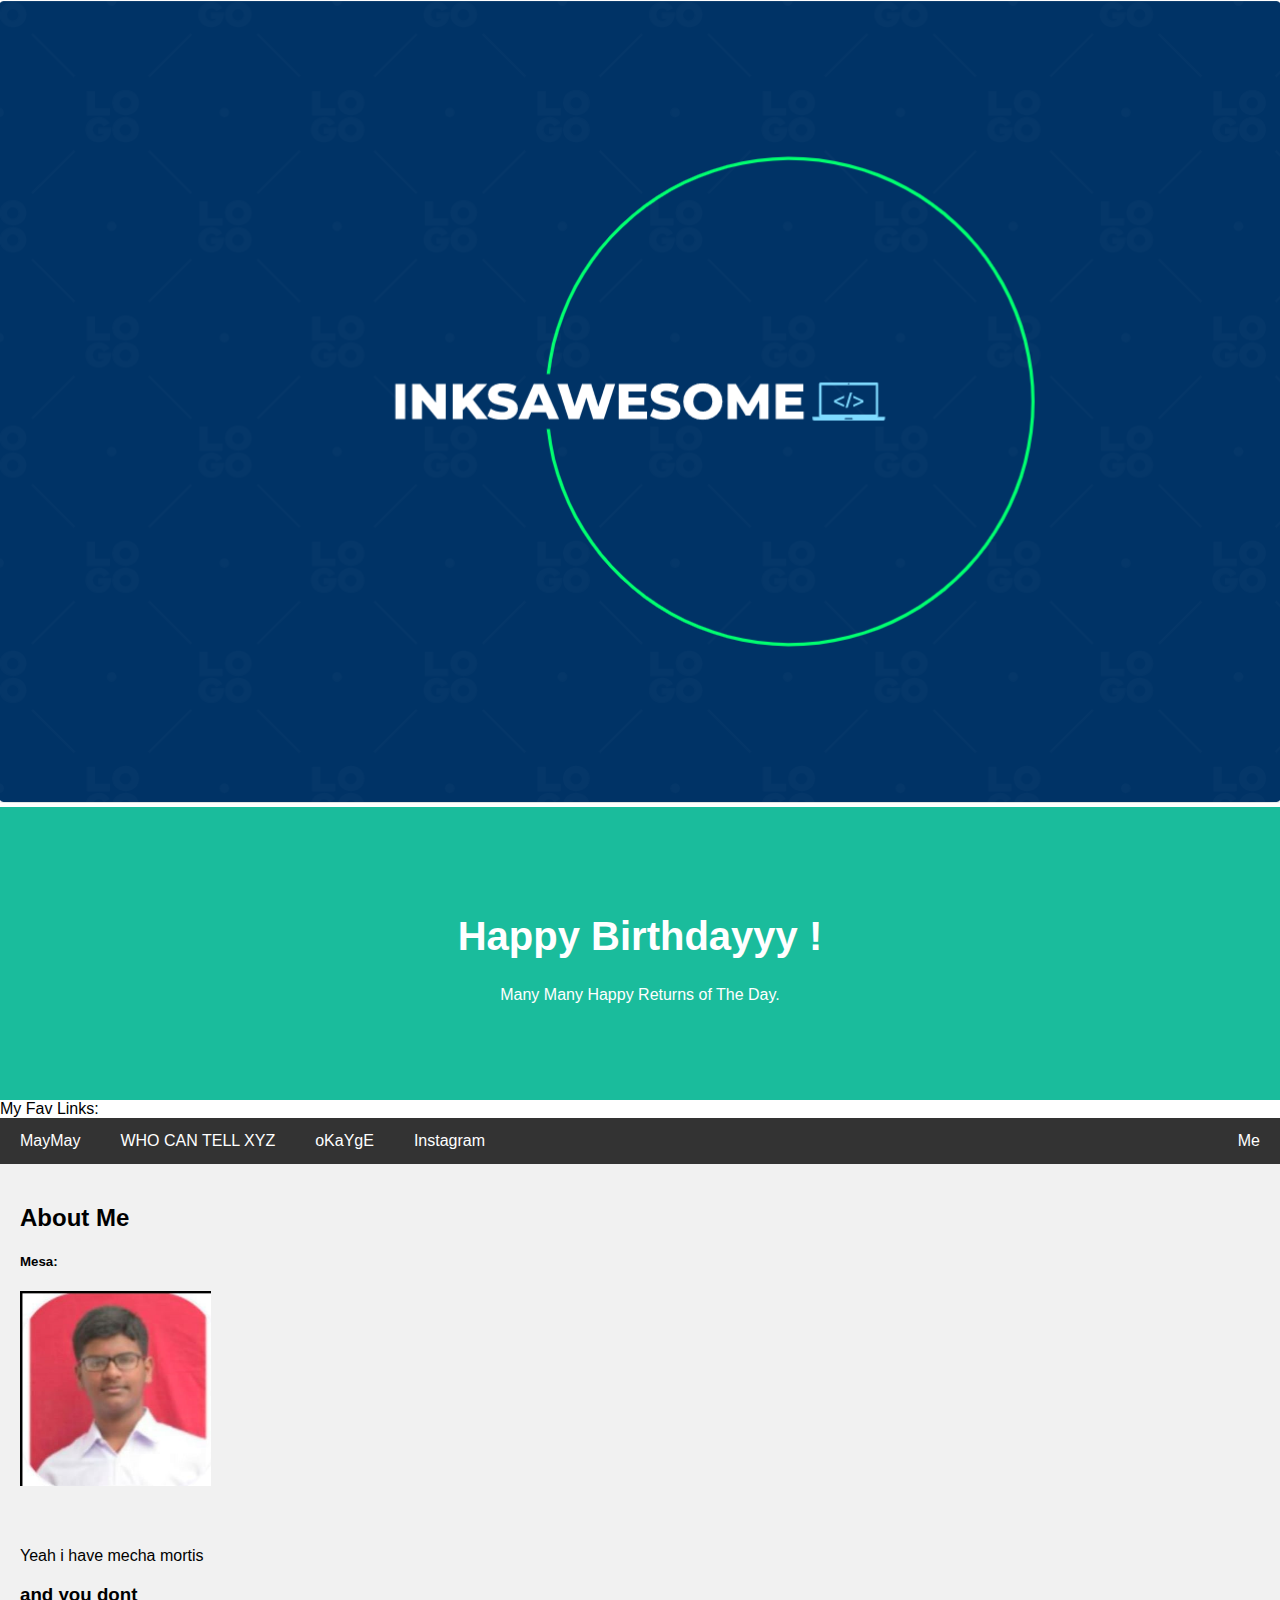
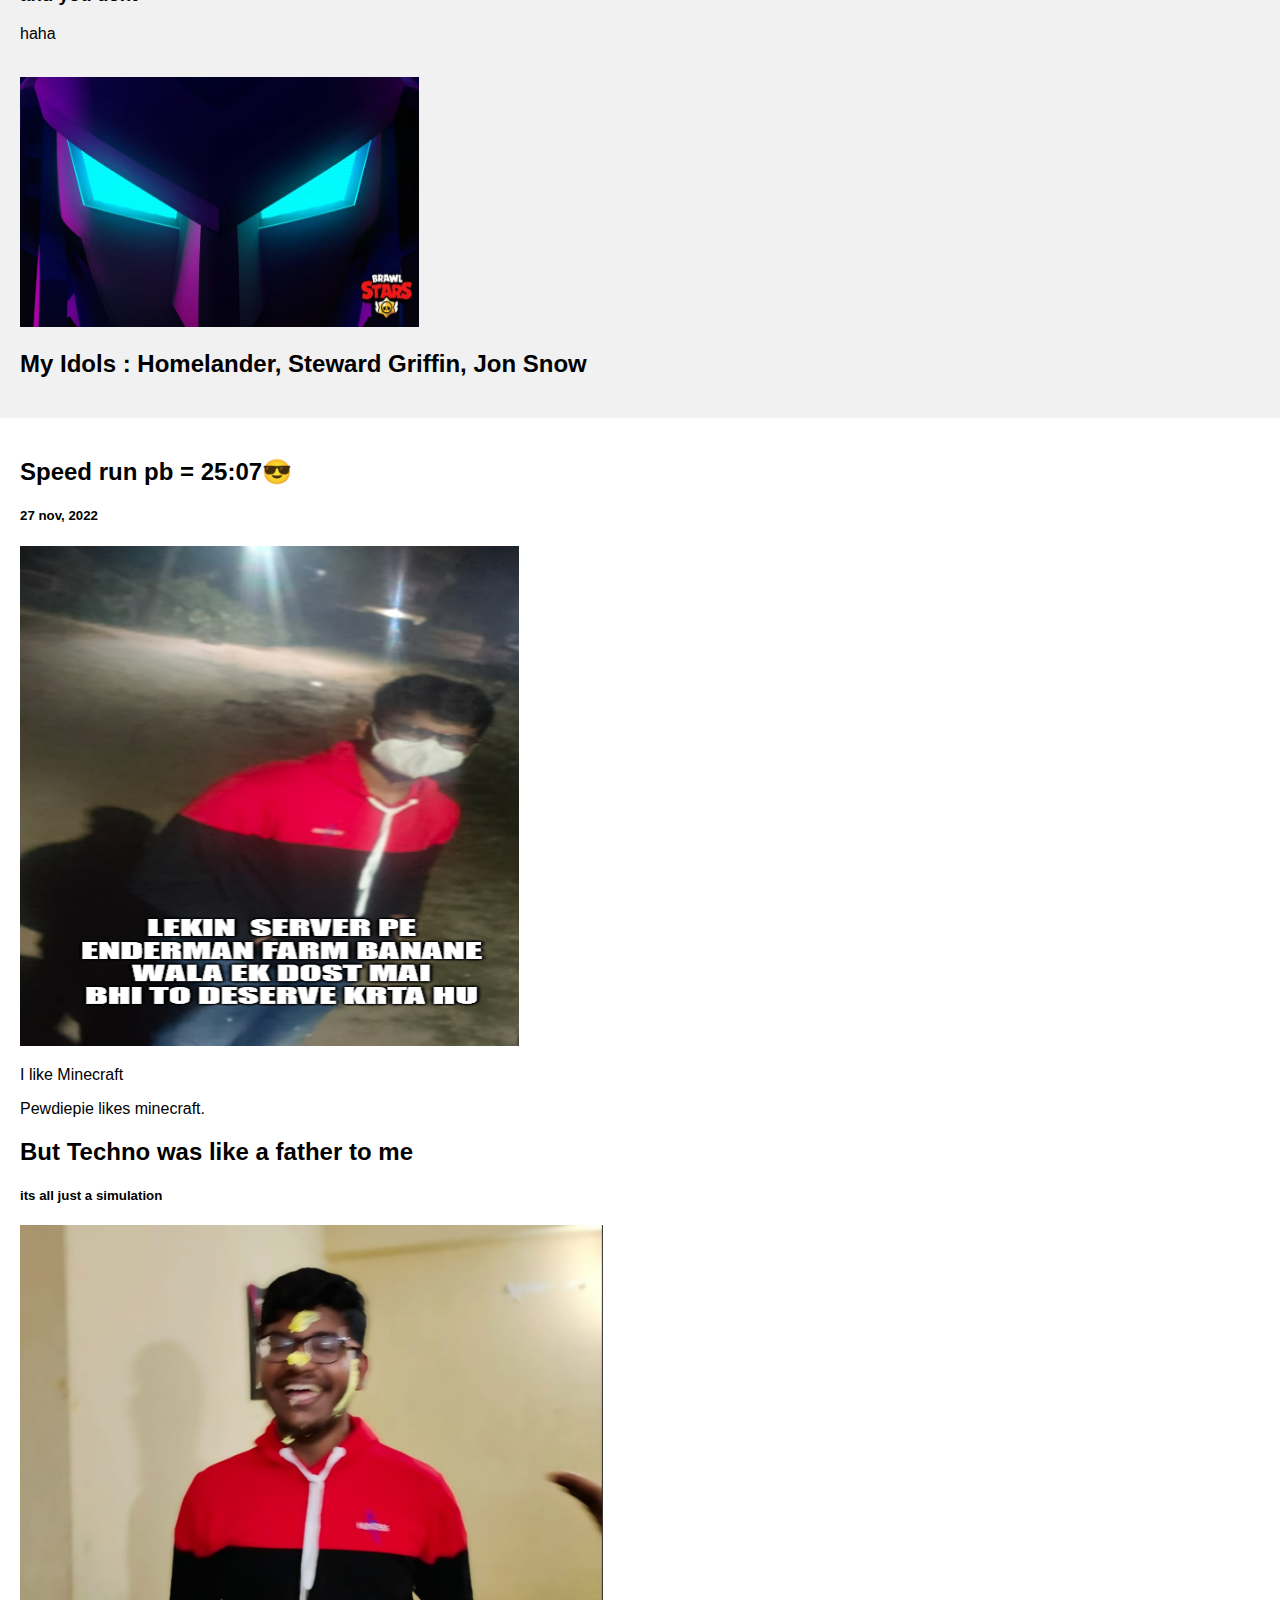
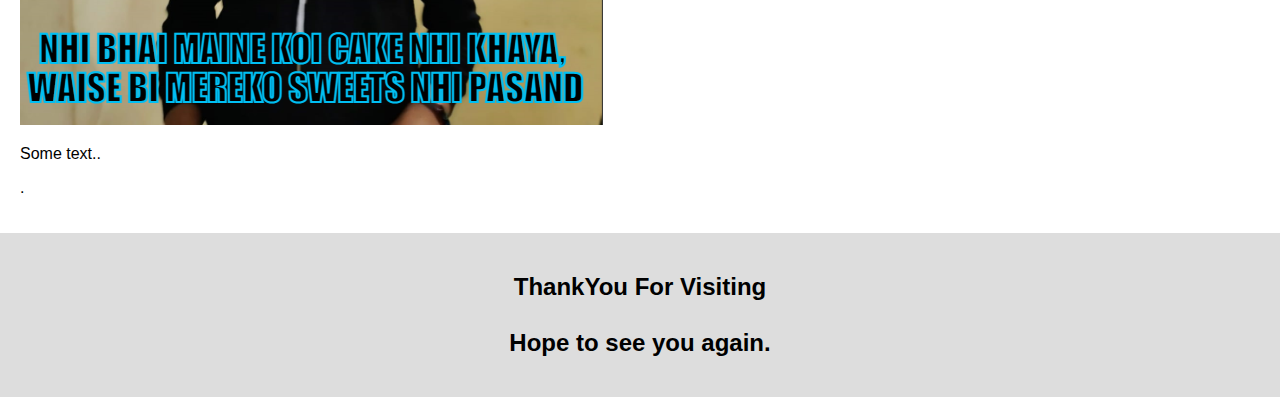
==== index.html @ 9d954e55 "Update index.html" ====
<!DOCTYPE html>

<html lang="en">
<head>
  <link href="styles.css" rel="stylesheet"/>
  <title>Diabolical !</title>
  <meta charset="UTF-8">
  <meta name="viewport" content="width=device-width, initial-scale=1">
</head>

<body>
  <img src="Screenshot 2022-08-31 212505.png" height="100%" width ="100%">
  

<div class="header">
  <h1> Happy Birthdayyy !</h1>
  <p>Many Many Happy Returns of The Day.</p>
</div>
My Fav Links:
<div class="navbar">
  <a href="https://www.reddit.com/">MayMay</a>
  <a href="https://instagram.com/xyzcanttell">WHO CAN TELL XYZ</a>
  <a href="https://www.youtube.com/watch?v=dQw4w9WgXcQ">oKaYgE</a>
  <a href="https://www.instagram.com/aditya_kashyap_0341/"> Instagram </a>
   <a href="https://www.instagram.com/inksawesome/" class="right">Me</a> 

  </div>

<div class="row">
  <div class="side">
    <h2>About Me</h2>
    <h5>Mesa:</h5>
    <div class="fakeimg" style="height:200px;"></div>
    <p>Yeah i have mecha mortis</p>
    <h3>and you dont </h3>
    <p>haha</p>
    <br>
    <img src="FeIXUSNXEAE7Db2.jpeg" height="250px" width="399px">
    <h2> My Idols : Homelander, Steward Griffin, Jon Snow </h2>
  </div>
  <div class="main">
    <h2>Speed run pb = 25:07😎 </h2>
    <h5> 27 nov, 2022</h5>
    <img src="download (2).png" height="500px" width="499px">
    <p>I like Minecraft </p>
    <p>Pewdiepie likes minecraft.
     <br>
    <h2>But Techno was like a father to me</h2>
    <h5>its all just a simulation</h5>
    <img src="1.png">
    <p>Some text..</p>
    <p>.</p>
  </div>
</div>

<div class="footer">
  <h2>ThankYou For Visiting
  <br>
  <br>
  Hope to see you again.
  </h2>
</div>

</body>


</html>
---- styles.css ----
{
  box-sizing: border-box;
}

/* Style the body */
body {
  font-family: Arial, Helvetica, sans-serif;
  margin: 0;
}

/* Header/logo Title */
.header {
  padding: 80px;
  text-align: center;
  background: #1abc9c;
  color: white;
}

/* Increase the font size of the heading */
.header h1 {
  font-size: 40px;
}

/* Style the top navigation bar */
.navbar {
  overflow: hidden;
  background-color: #333;
}

/* Style the navigation bar links */
.navbar a {
  float: left;
  display: block;
  color: white;
  text-align: center;
  padding: 14px 20px;
  text-decoration: none;
}

/* Right-aligned link */
.navbar a.right {
  float: right;
}

/* Change color on hover */
.navbar a:hover {
  background-color: #ddd;
  color: black;
}

/* Column container */
.row {  
  display: -ms-flexbox; /* IE10 */
  display: flex;
  -ms-flex-wrap: wrap; /* IE10 */
  flex-wrap: wrap;
}

/* Create two unequal columns that sits next to each other */
/* Sidebar/left column */
.side {
  -ms-flex: 30%; /* IE10 */
  flex: 30%;
  background-color: #f1f1f1;
  padding: 20px;
}

/* Main column */
.main {   
  -ms-flex: 70%; /* IE10 */
  flex: 70%;
  background-color: white;
  padding: 20px;
}

/* Fake image, just for this example */
.fakeimg {
  background-image: url("Screenshot 2022-11-27 075906.png");
  width: auto;
  background-repeat: no-repeat;
  padding: 20px;
}

/* Footer */
.footer {
  padding: 20px;
  text-align: center;
  background: #ddd;
}

/* Responsive layout - when the screen is less than 700px wide, make the two columns stack on top of each other instead of next to each other */
@media screen and (max-width: 700px) {
  .row {   
    flex-direction: column;
  }
}

/* Responsive layout - when the screen is less than 400px wide, make the navigation links stack on top of each other instead of next to each other */
@media screen and (max-width: 400px) {
  .navbar a {
    float: none;
    width: 100%;
  }
}
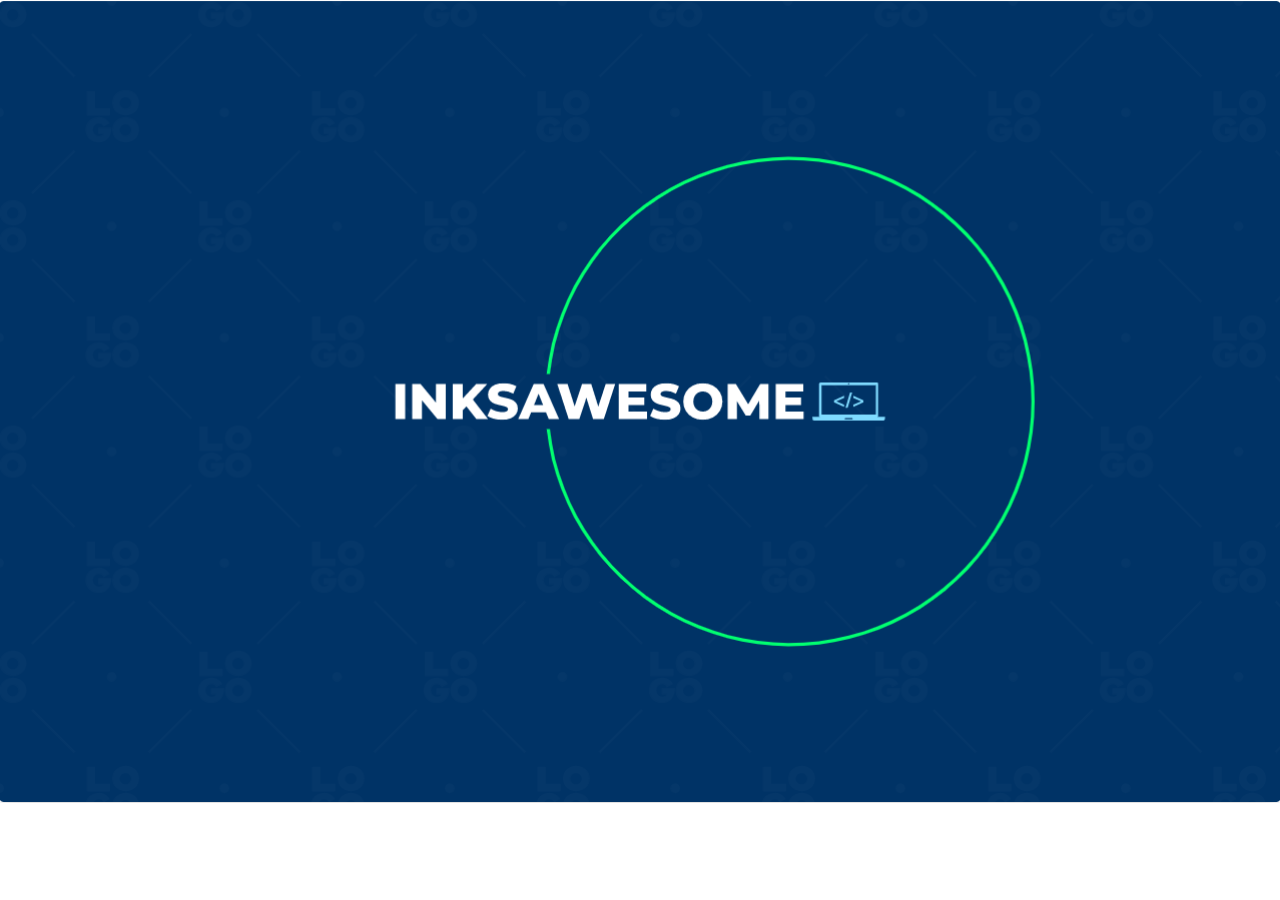
==== commit 9bdae2a0: "Update index.html" ====
--- a/index.html
+++ b/index.html
@@ -10,7 +10,7 @@
 
 <body>
   <img src="Screenshot 2022-08-31 212505.png" height="100%" width ="100%">
-  
+  <!--
 
 <div class="header">
   <h1> Happy Birthdayyy !</h1>
@@ -60,8 +60,8 @@
   Hope to see you again.
   </h2>
 </div>
-
+-->
 </body>
-
+</html>
 
 </html>
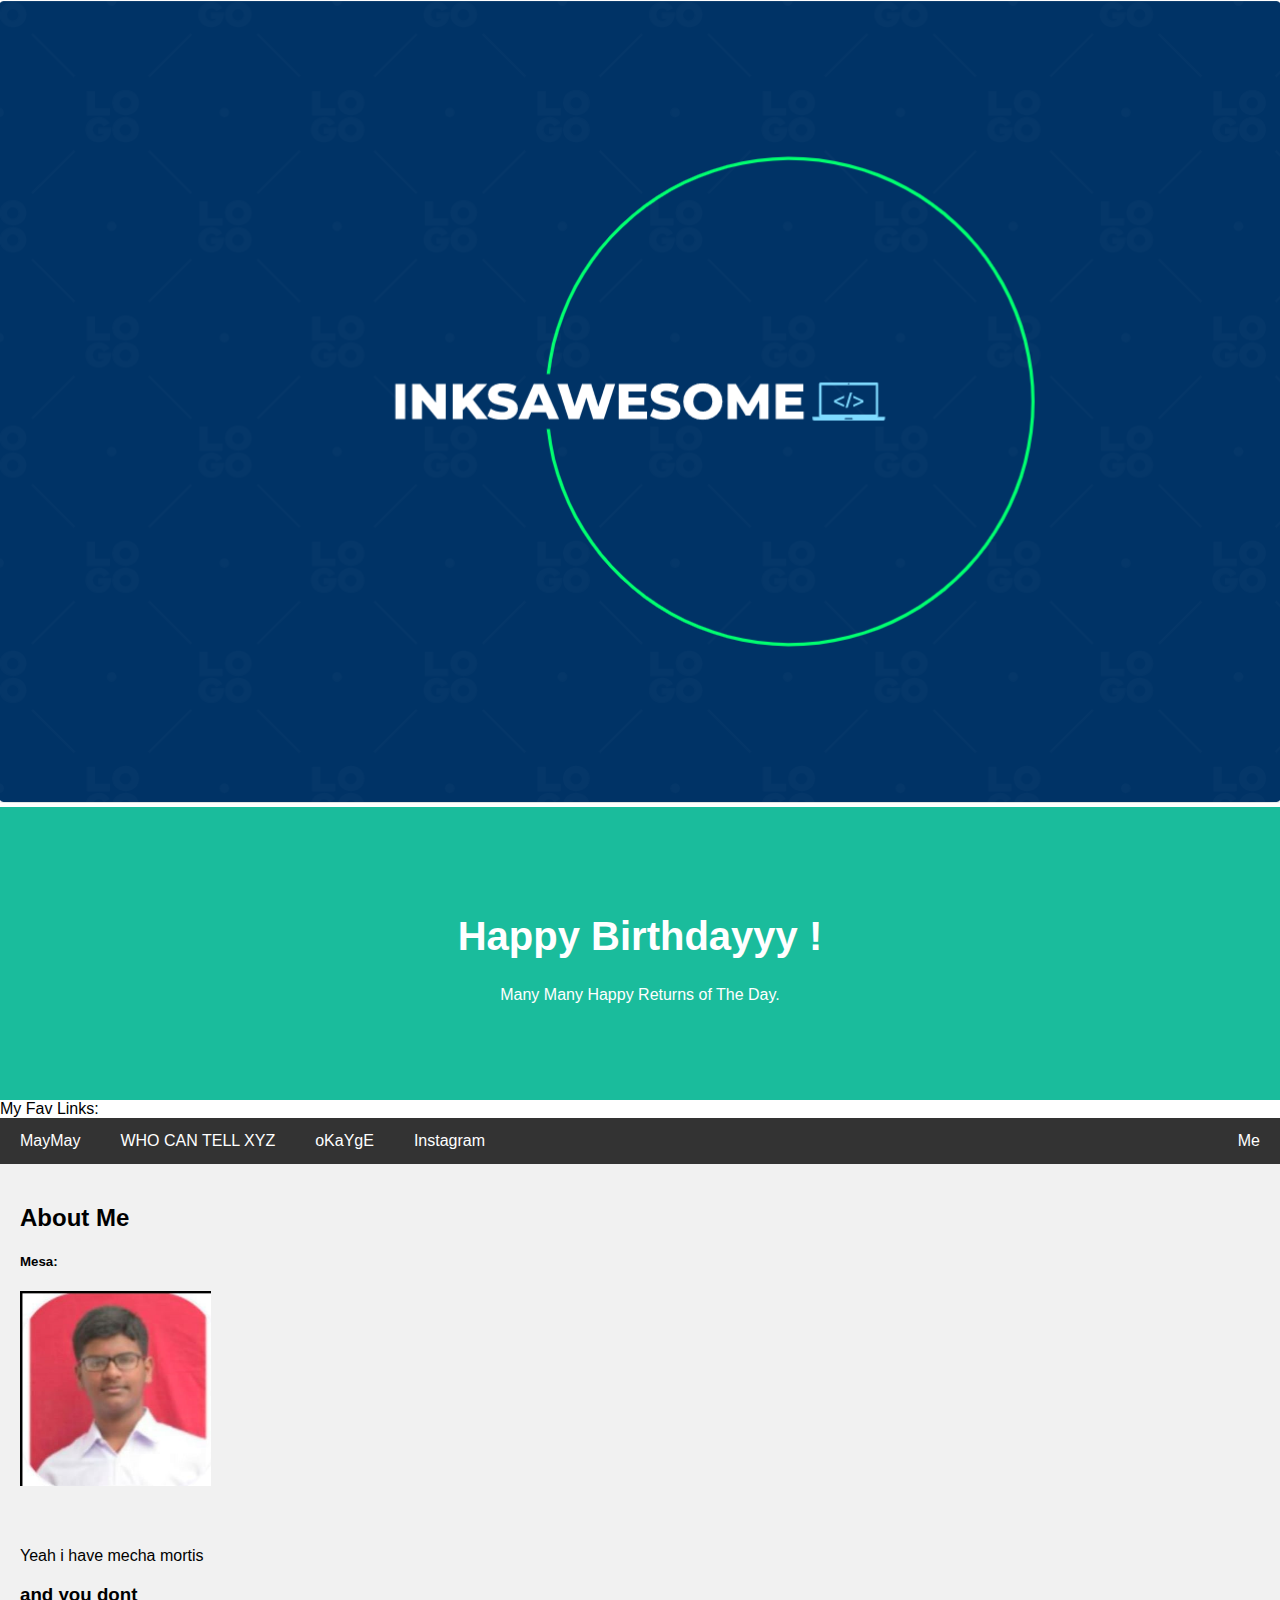
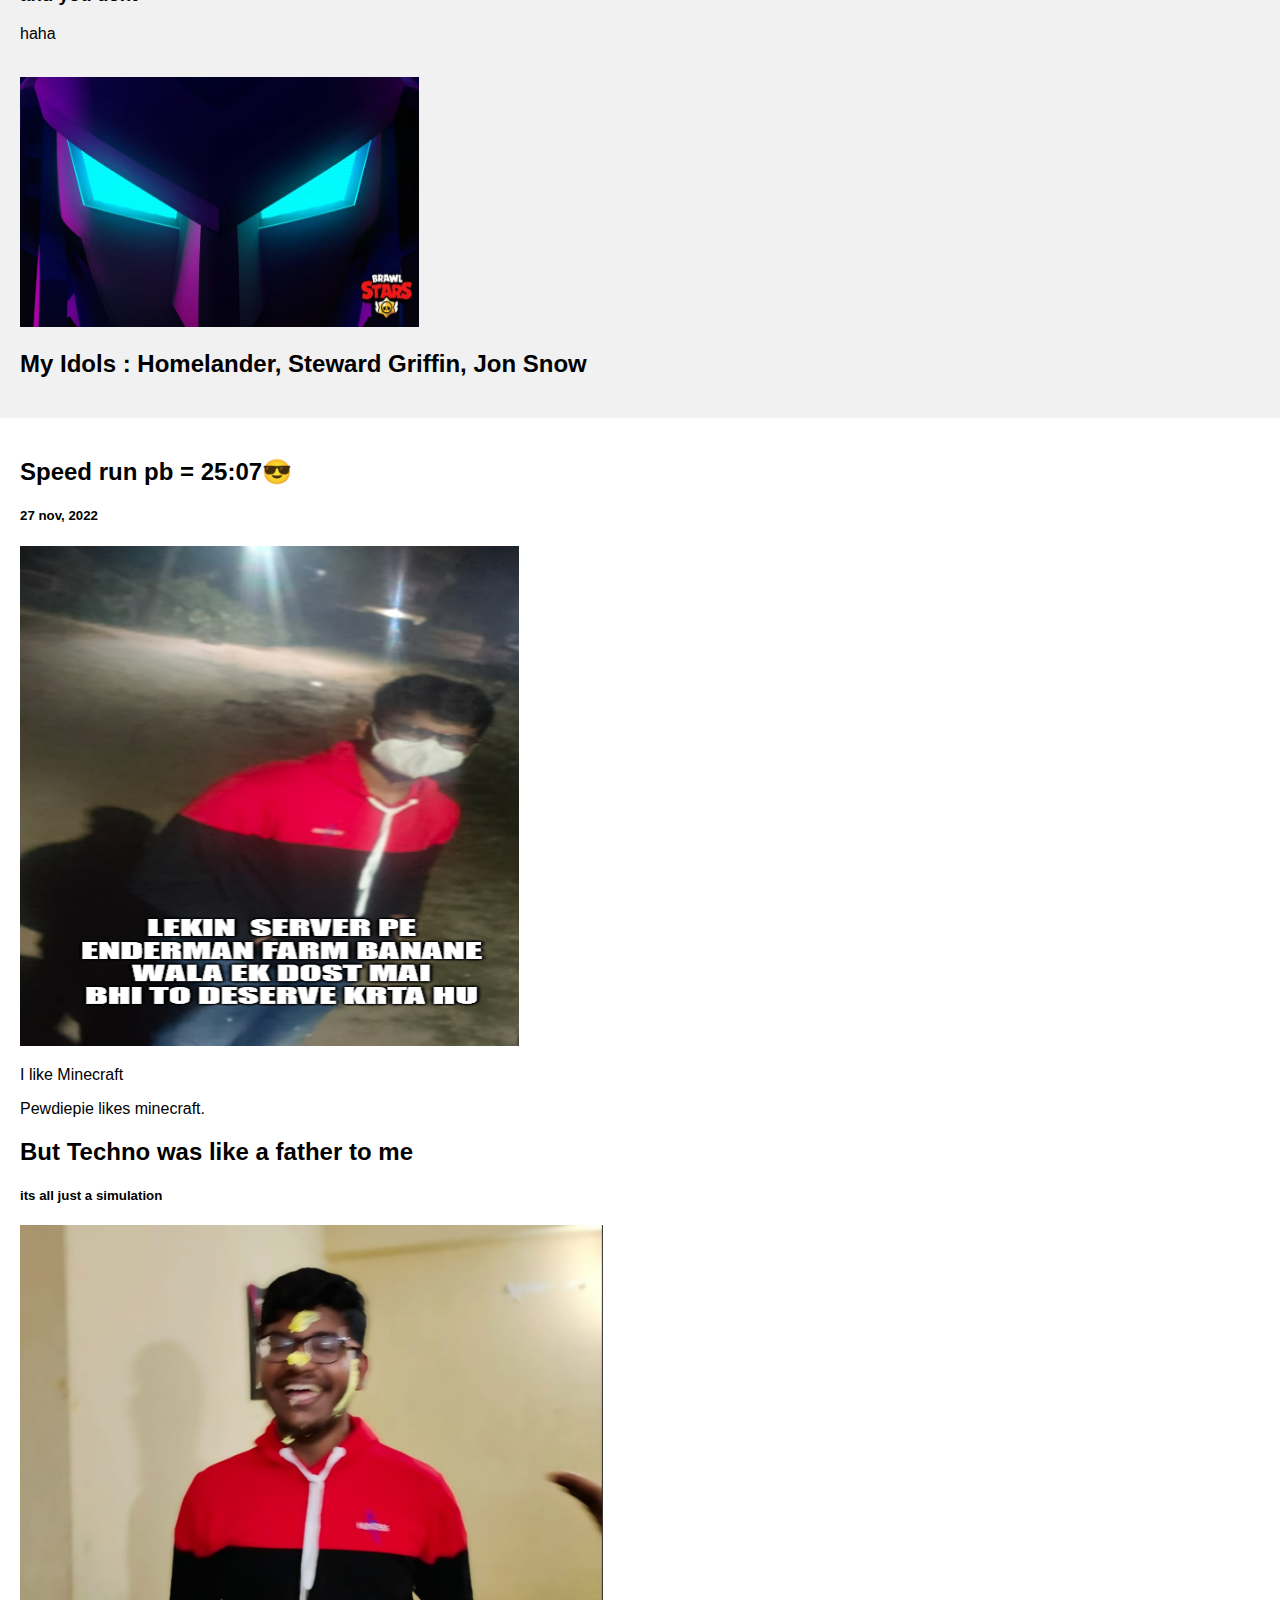
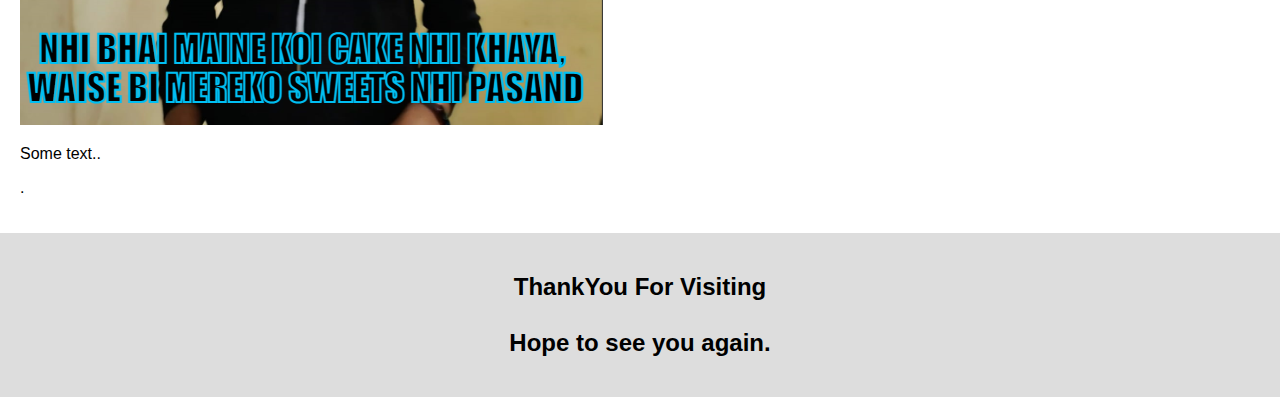
==== commit 50257989: "index.html" ====
--- a/index.html
+++ b/index.html
@@ -10,7 +10,7 @@
 
 <body>
   <img src="Screenshot 2022-08-31 212505.png" height="100%" width ="100%">
-  <!--
+  
 
 <div class="header">
   <h1> Happy Birthdayyy !</h1>
@@ -60,7 +60,7 @@
   Hope to see you again.
   </h2>
 </div>
--->
+
 </body>
 </html>
 
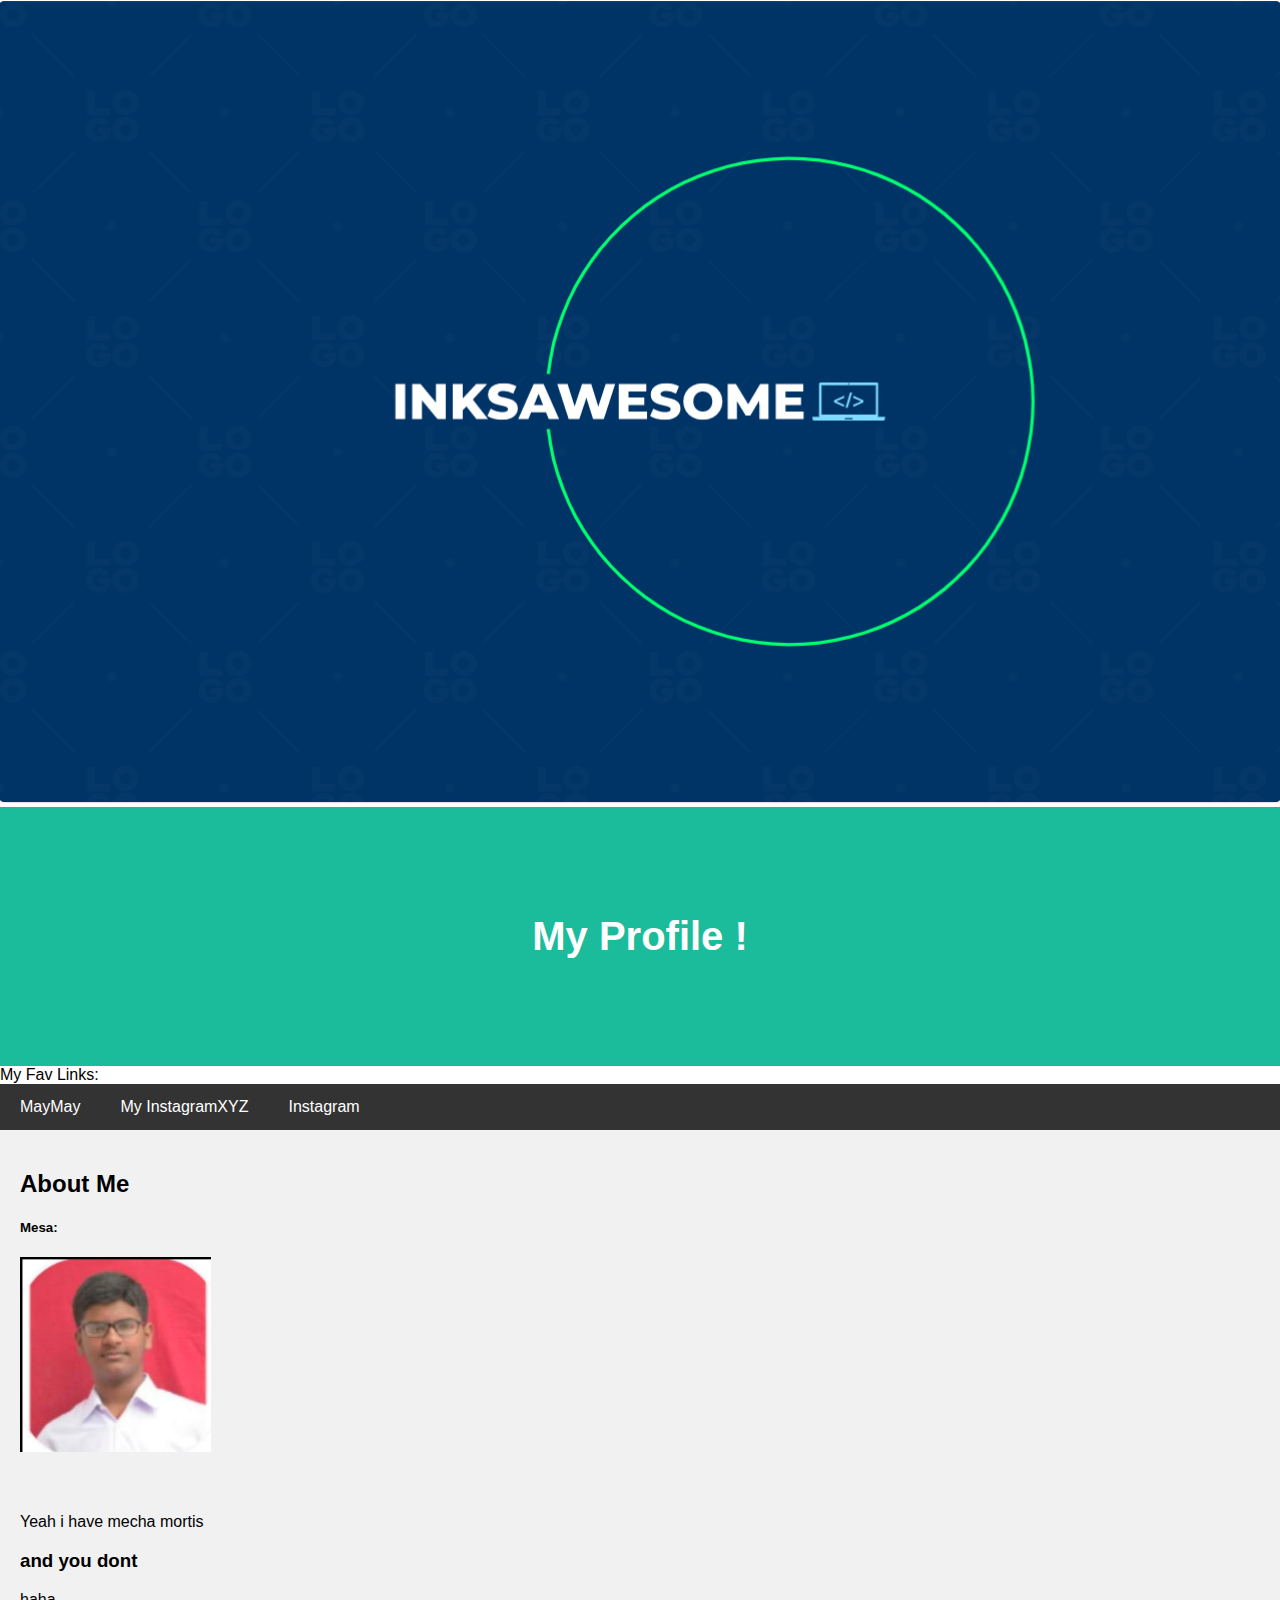
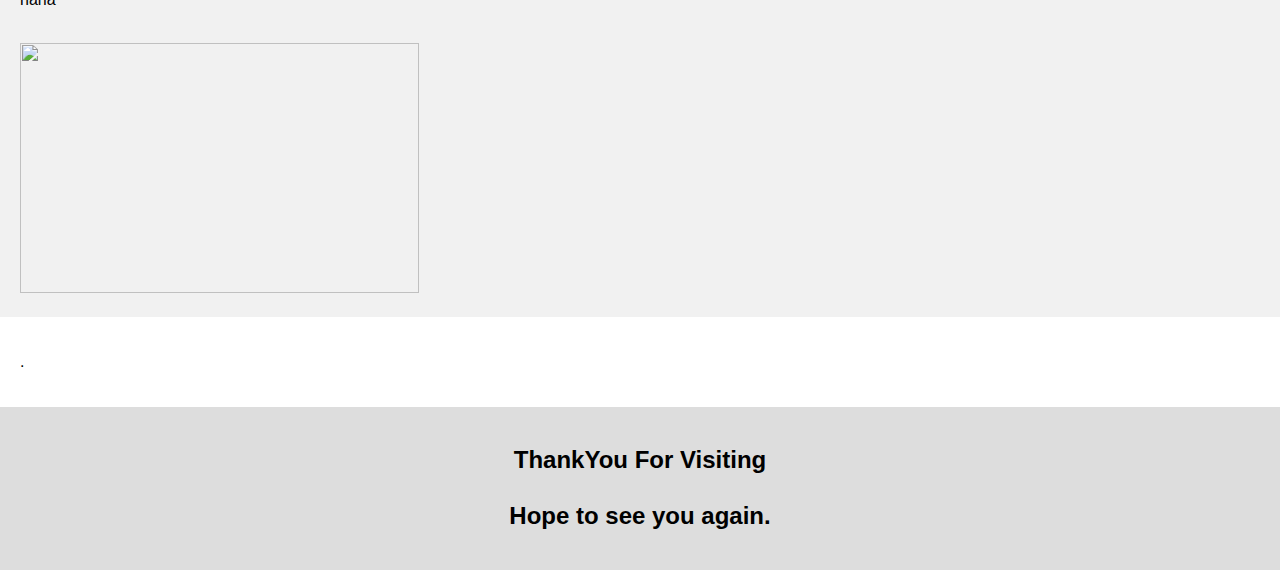
==== commit ec0cc8a7: "index.html" ====
--- a/index.html
+++ b/index.html
@@ -13,16 +13,14 @@
   
 
 <div class="header">
-  <h1> Happy Birthdayyy !</h1>
-  <p>Many Many Happy Returns of The Day.</p>
+  <h1> My Profile !</h1>
 </div>
+
 My Fav Links:
 <div class="navbar">
   <a href="https://www.reddit.com/">MayMay</a>
-  <a href="https://instagram.com/xyzcanttell">WHO CAN TELL XYZ</a>
-  <a href="https://www.youtube.com/watch?v=dQw4w9WgXcQ">oKaYgE</a>
-  <a href="https://www.instagram.com/aditya_kashyap_0341/"> Instagram </a>
-   <a href="https://www.instagram.com/inksawesome/" class="right">Me</a> 
+  <a href="https://instagram.com/inksawesome">My InstagramXYZ</a>
+  <a href="https://www.instagram.com/aditya_kashyap_0341/"> Instagram </a>  
 
   </div>
 
@@ -35,20 +33,11 @@
     <h3>and you dont </h3>
     <p>haha</p>
     <br>
-    <img src="FeIXUSNXEAE7Db2.jpeg" height="250px" width="399px">
-    <h2> My Idols : Homelander, Steward Griffin, Jon Snow </h2>
+    <img src="" height="250px" width="399px">
+    
   </div>
   <div class="main">
-    <h2>Speed run pb = 25:07😎 </h2>
-    <h5> 27 nov, 2022</h5>
-    <img src="download (2).png" height="500px" width="499px">
-    <p>I like Minecraft </p>
-    <p>Pewdiepie likes minecraft.
-     <br>
-    <h2>But Techno was like a father to me</h2>
-    <h5>its all just a simulation</h5>
-    <img src="1.png">
-    <p>Some text..</p>
+   
     <p>.</p>
   </div>
 </div>
@@ -60,7 +49,7 @@
   Hope to see you again.
   </h2>
 </div>
-
+	
 </body>
 </html>
 
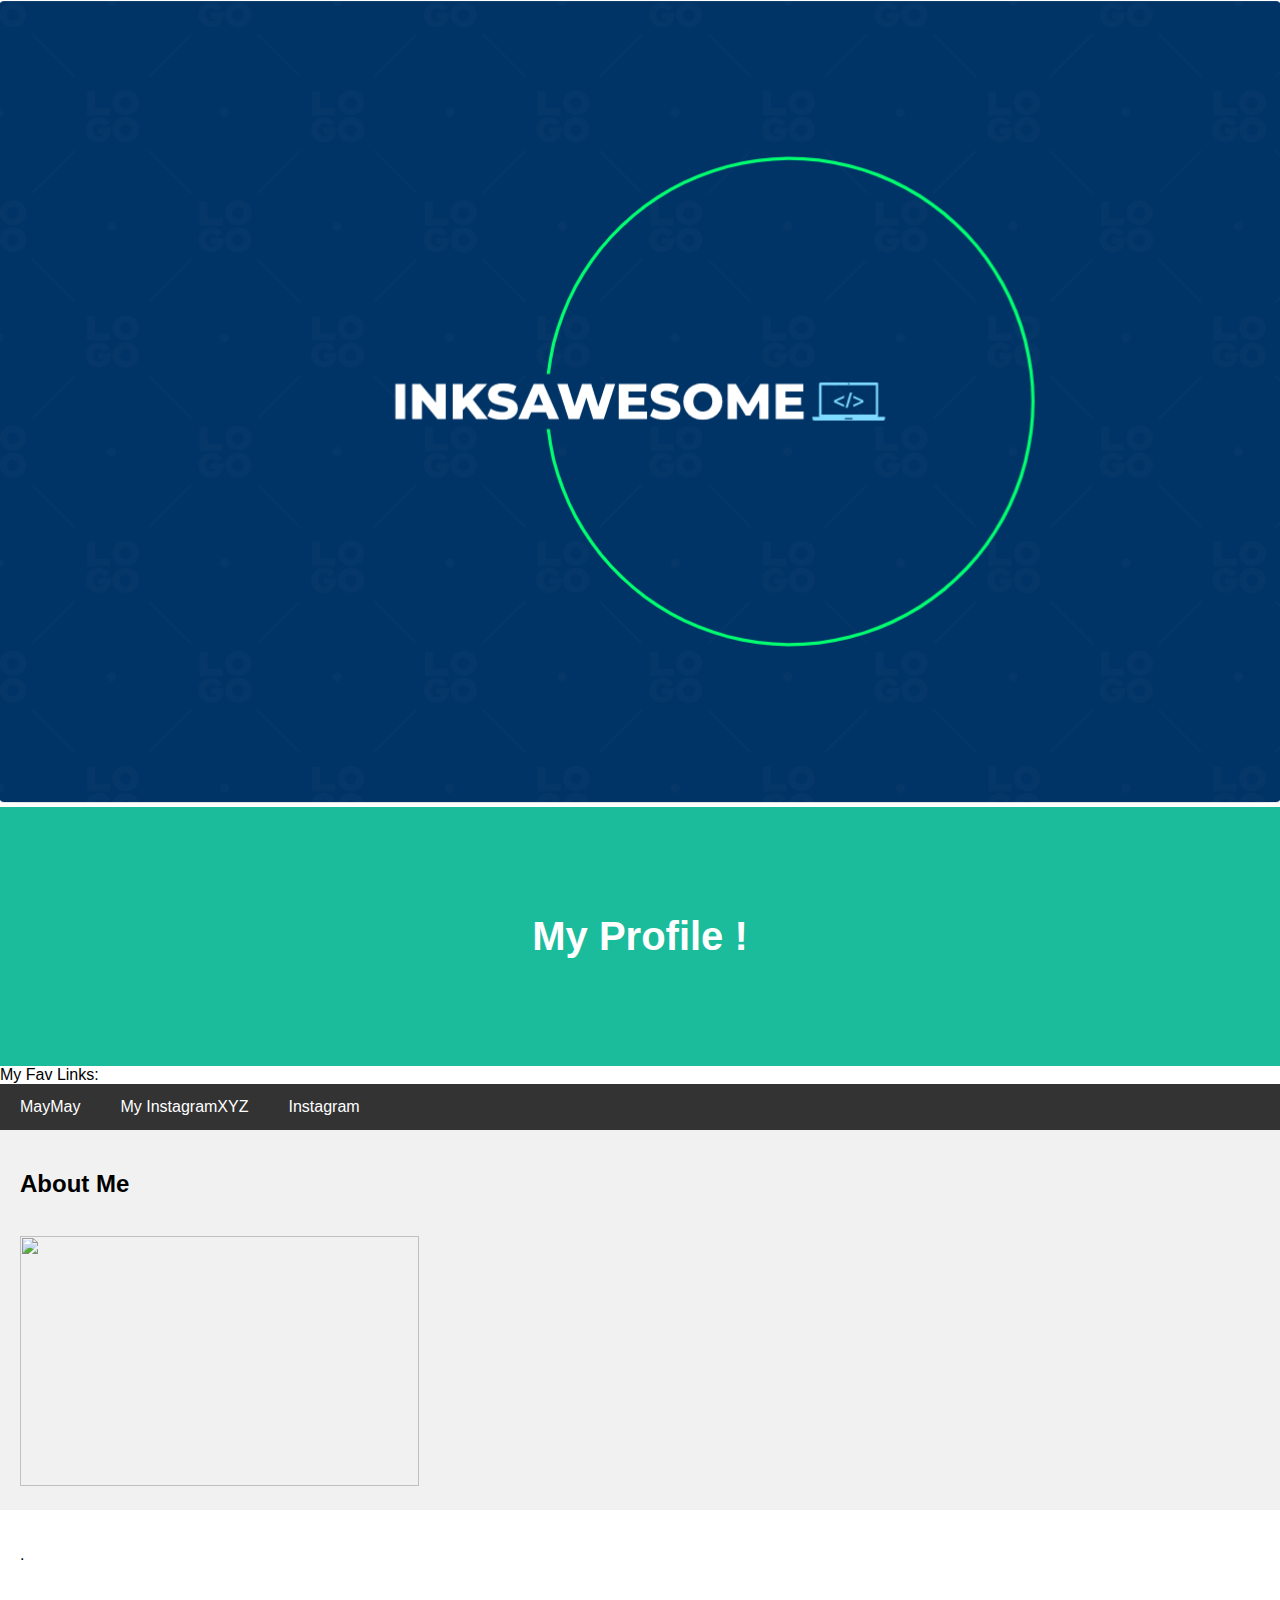
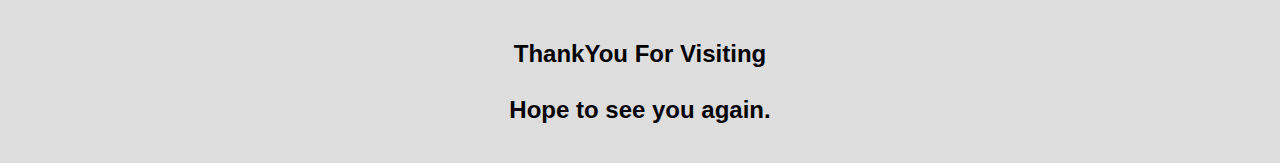
==== commit 75713166: "Update index.html" ====
--- a/index.html
+++ b/index.html
@@ -27,11 +27,7 @@
 <div class="row">
   <div class="side">
     <h2>About Me</h2>
-    <h5>Mesa:</h5>
-    <div class="fakeimg" style="height:200px;"></div>
-    <p>Yeah i have mecha mortis</p>
-    <h3>and you dont </h3>
-    <p>haha</p>
+    
     <br>
     <img src="" height="250px" width="399px">
     
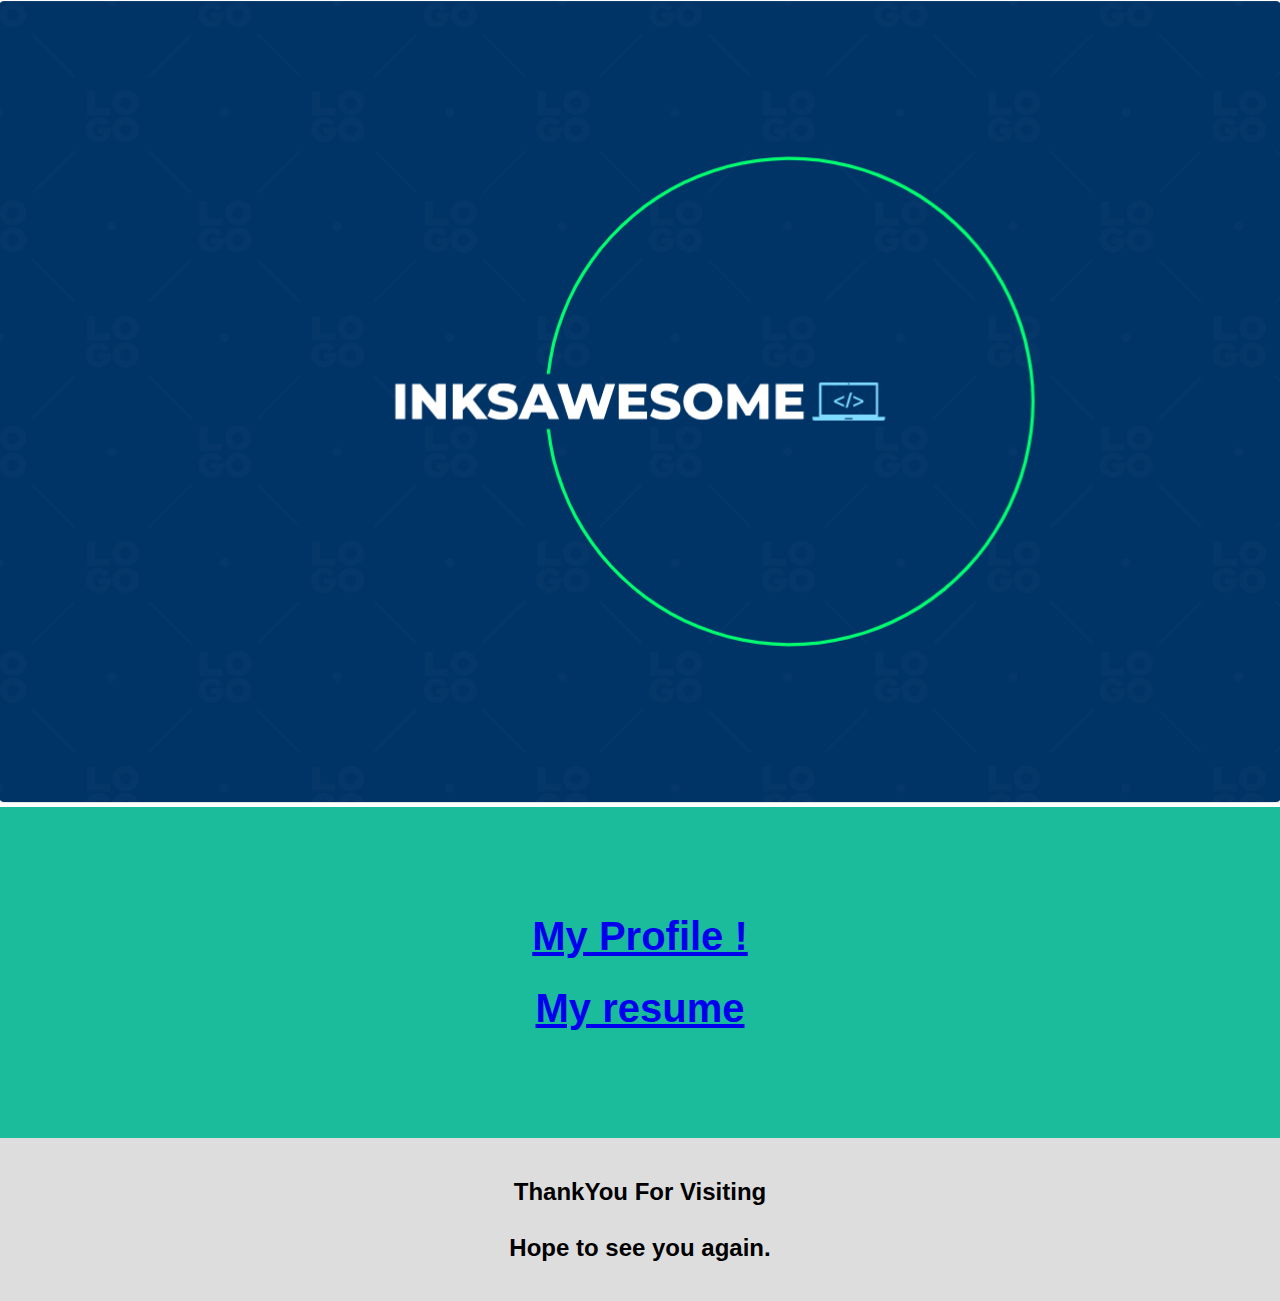
==== commit e828c215: "Update index.html" ====
--- a/index.html
+++ b/index.html
@@ -13,14 +13,15 @@
   
 
 <div class="header">
-  <h1> My Profile !</h1>
+   <a href="https://www.linkedin.com/in/nilay-kant-5114b4194">  <h1> My Profile !</h1> </a>
+	<a href="inksawesome.github.io/resume" ><h1>My resume</h1></a>
 </div>
-
+<!--
 My Fav Links:
 <div class="navbar">
   <a href="https://www.reddit.com/">MayMay</a>
   <a href="https://instagram.com/inksawesome">My InstagramXYZ</a>
-  <a href="https://www.instagram.com/aditya_kashyap_0341/"> Instagram </a>  
+  
 
   </div>
 
@@ -37,8 +38,9 @@
     <p>.</p>
   </div>
 </div>
-
+-->
 <div class="footer">
+	
   <h2>ThankYou For Visiting
   <br>
   <br>
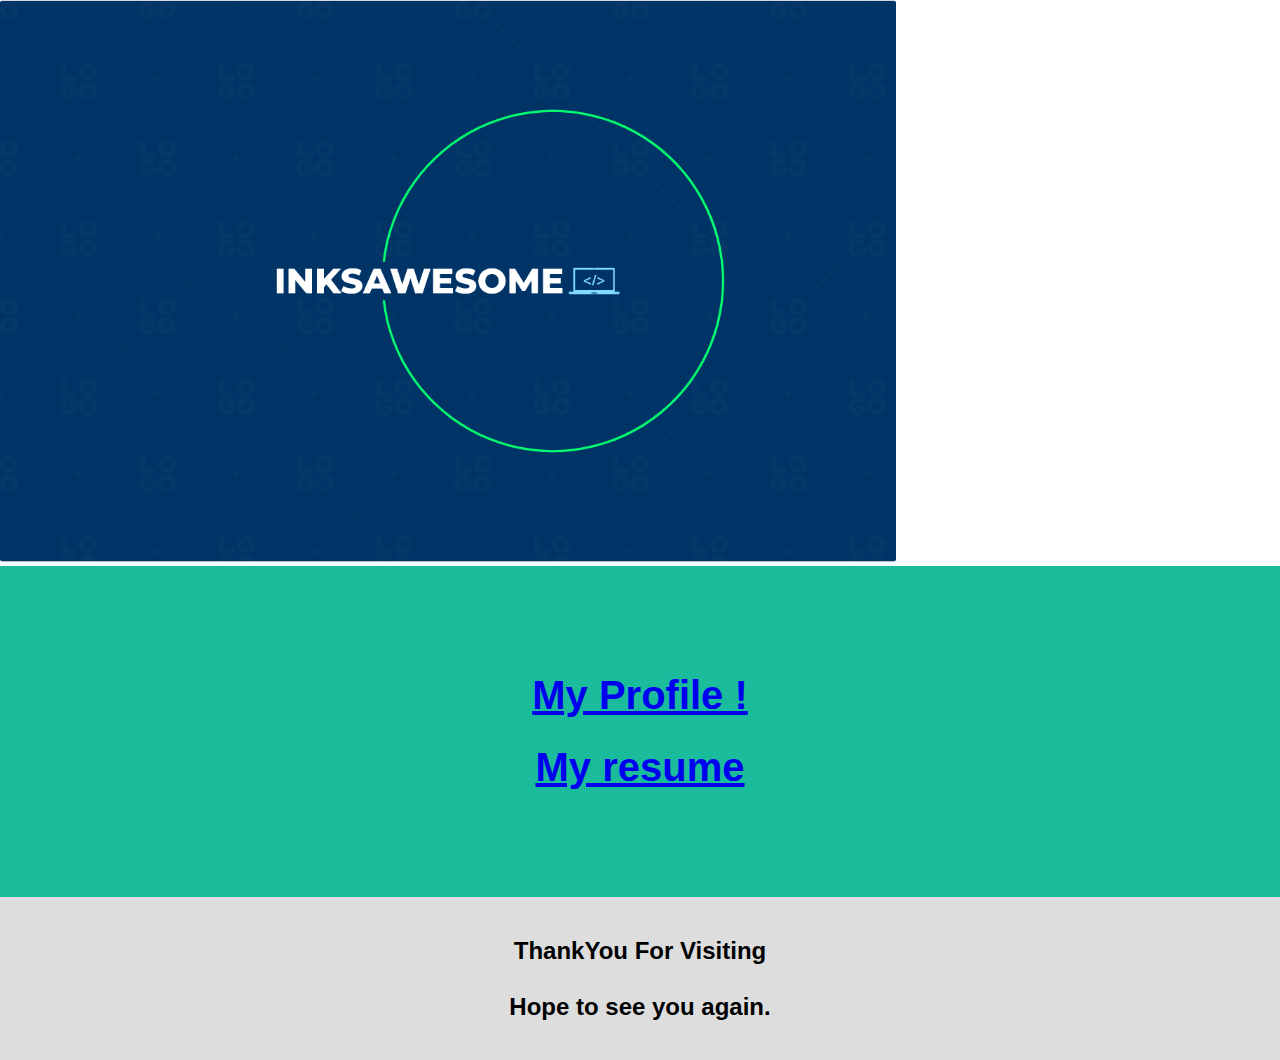
==== commit f0f0f8a9: "Update index.html" ====
--- a/index.html
+++ b/index.html
@@ -9,12 +9,12 @@
 </head>
 
 <body>
-  <img src="Screenshot 2022-08-31 212505.png" height="100%" width ="100%">
+  <img src="Screenshot 2022-08-31 212505.png" height="50%" width ="70%">
   
 
 <div class="header">
    <a href="https://www.linkedin.com/in/nilay-kant-5114b4194">  <h1> My Profile !</h1> </a>
-	<a href="inksawesome.github.io/resume" ><h1>My resume</h1></a>
+	<a href="https://inksawesome.github.io/resume/" > <h1>My resume </h1> </a>
 </div>
 <!--
 My Fav Links:
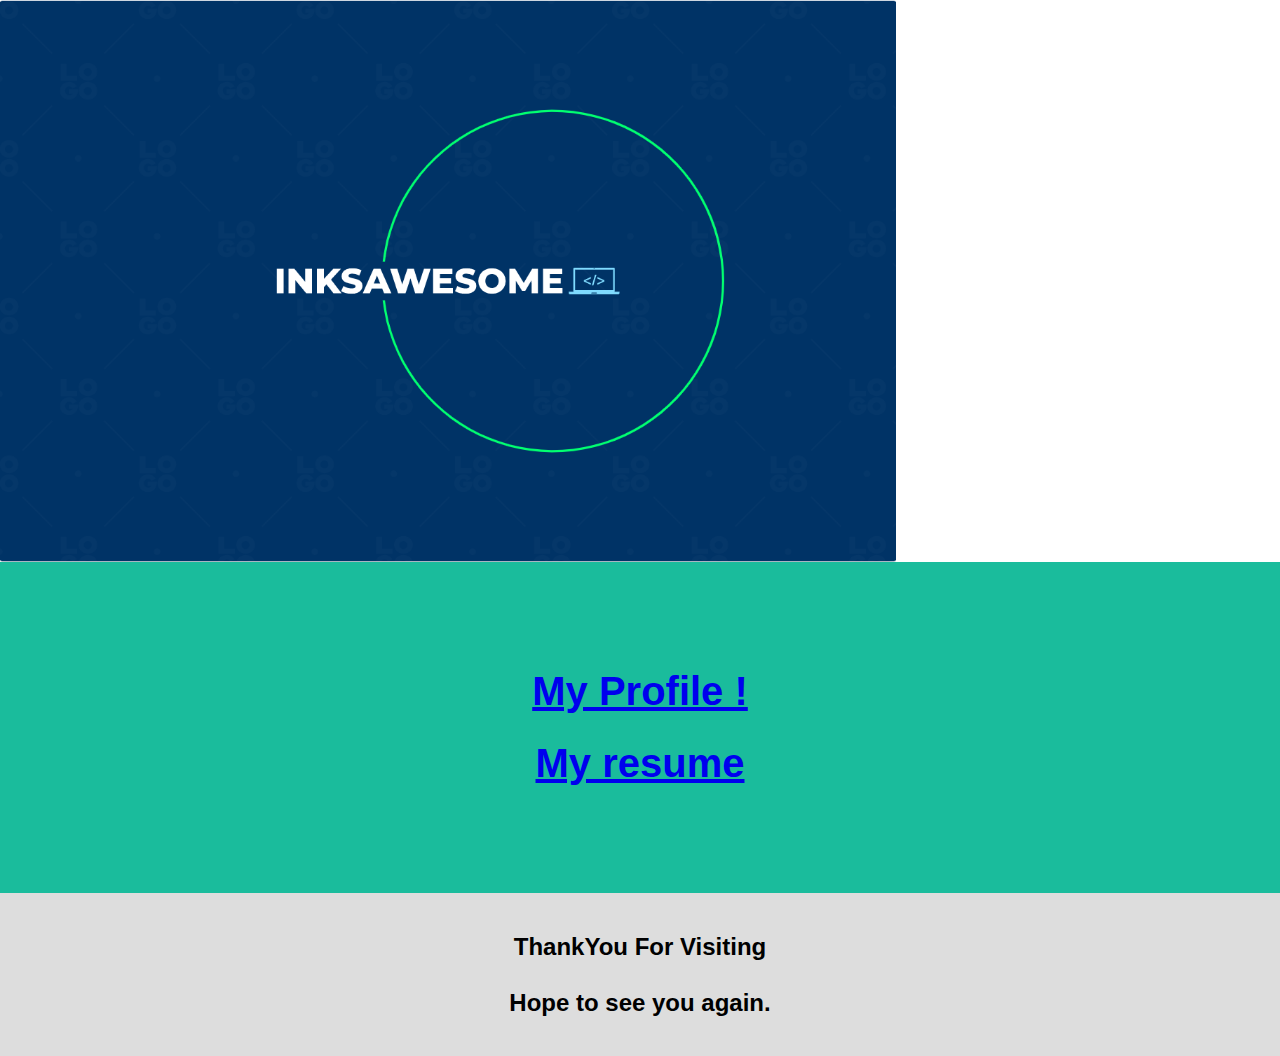
==== commit 7f7d9e61: "Update index.html" ====
--- a/index.html
+++ b/index.html
@@ -9,7 +9,7 @@
 </head>
 
 <body>
-  <img src="Screenshot 2022-08-31 212505.png" height="50%" width ="70%">
+  <img src="Screenshot 2022-08-31 212505.png" height="50%" width ="70%" align="center">
   
 
 <div class="header">
